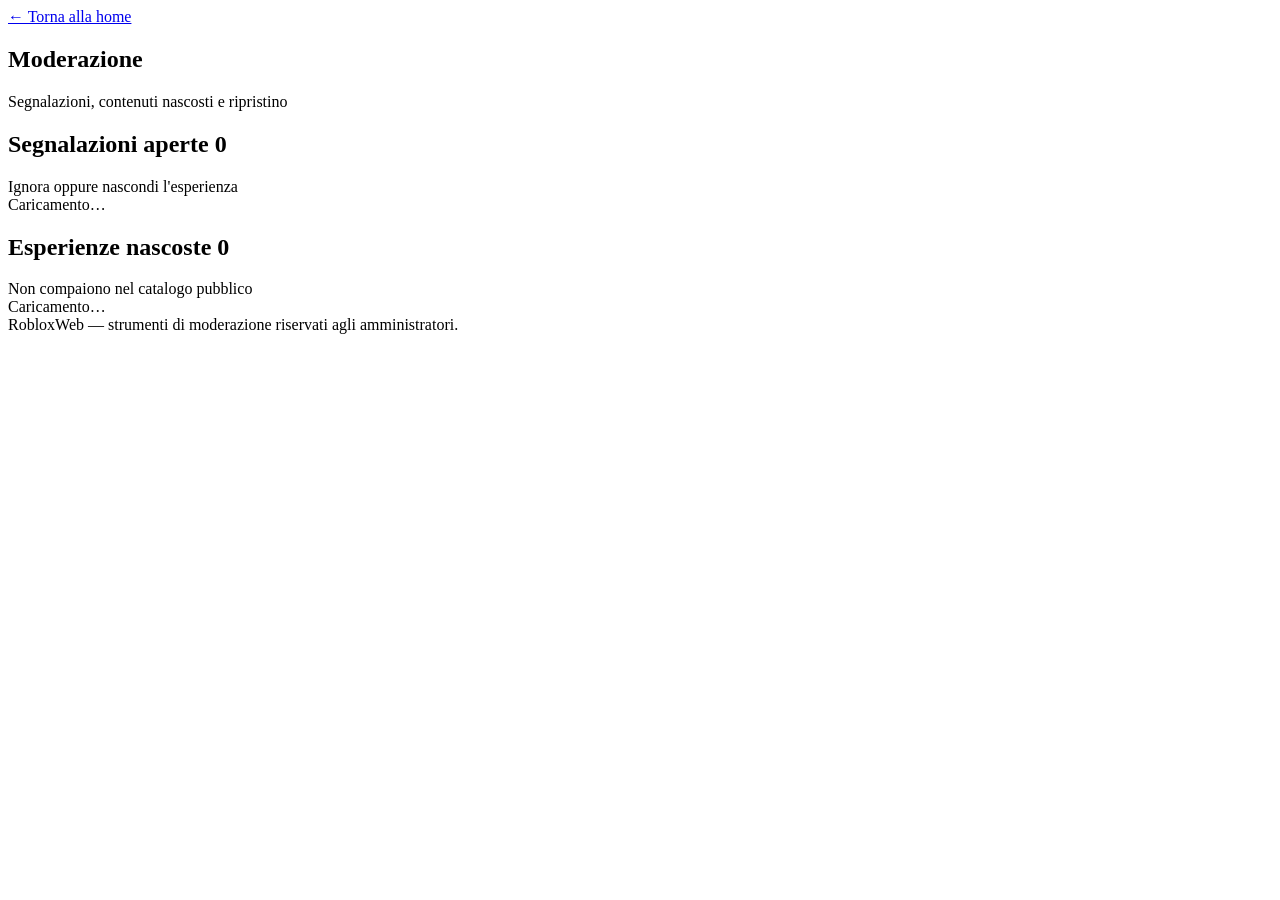
==== WEBhtml/admin.html @ 4ec6a260 "Add hardening, backups and moderation (M5)" ====
<!DOCTYPE html>
<html lang="it">
<head>
<meta charset="utf-8">
<meta name="viewport" content="width=device-width, initial-scale=1.0">
<link rel="icon" href="/assets/favicon.svg" type="image/svg+xml">
<title>Moderazione — RobloxWeb</title>
<link rel="stylesheet" href="/assets/site.css">
<script src="/assets/site.js"></script>
</head>
<body>
<header class="site-header" id="site-header"></header>
<main class="container">
  <a class="back-link" href="/">← Torna alla home</a>
  <section class="section-head">
    <h1>Moderazione</h1>
    <span class="muted small">Segnalazioni, contenuti nascosti e ripristino</span>
  </section>
  <div class="alert" id="admin-alert" hidden></div>
  <div class="admin-columns">
    <section class="admin-box">
      <div class="section-head">
        <h2>Segnalazioni aperte <span class="badge badge-unlisted" id="open-count">0</span></h2>
        <span class="muted small">Ignora oppure nascondi l'esperienza</span>
      </div>
      <div class="admin-list" id="reports">
        <div class="empty">Caricamento…</div>
      </div>
    </section>
    <section class="admin-box">
      <div class="section-head">
        <h2>Esperienze nascoste <span class="badge badge-private" id="hidden-count">0</span></h2>
        <span class="muted small">Non compaiono nel catalogo pubblico</span>
      </div>
      <div class="admin-list" id="hidden-list">
        <div class="empty">Caricamento…</div>
      </div>
    </section>
  </div>
</main>
<footer class="site-footer">RobloxWeb — strumenti di moderazione riservati agli amministratori.</footer>

<script>
(async function () {
  const alertBox = document.getElementById("admin-alert");
  const reportsBox = document.getElementById("reports");
  const hiddenBox = document.getElementById("hidden-list");
  const openCount = document.getElementById("open-count");
  const hiddenCount = document.getElementById("hidden-count");
  const REASONS = {
    inappropriate: "Contenuto inappropriato",
    spam: "Spam o truffa",
    copyright: "Violazione di copyright",
    other: "Altro",
  };

  const me = await RW.requireUser();
  if (!me) return;
  if (!me.is_admin) {
    reportsBox.innerHTML = "";
    hiddenBox.innerHTML = "";
    RW.setAlert(alertBox, "Questa pagina è riservata agli amministratori.", "error");
    return;
  }

  function reportItem(report) {
    const when = report.created_at
      ? new Date(report.created_at).toLocaleString("it-IT")
      : "";
    return `
      <article class="admin-item" data-report-id="${report.id}">
        <div class="admin-item-head">
          <div>
            <a href="/place.html?id=${encodeURIComponent(report.place_id)}"><strong>${RW.escape(report.place_title)}</strong></a>
            <span class="badge badge-${report.place_hidden ? "hidden" : "public"}">${report.place_hidden ? "Nascosta" : "Visibile"}</span>
            <div class="admin-meta">
              di ${RW.escape(report.place_author)} · segnalata da ${RW.escape(report.reporter)} · ${RW.escape(when)}
            </div>
          </div>
          <div class="admin-actions">
            <button class="btn btn-small btn-ghost" type="button" data-resolve="${report.id}" data-action="dismiss">Ignora</button>
            <button class="btn btn-small btn-danger" type="button" data-resolve="${report.id}" data-action="hide" ${report.place_hidden ? "disabled" : ""}>Nascondi</button>
          </div>
        </div>
        <div class="admin-reason">${RW.escape(REASONS[report.reason] || report.reason)}</div>
        ${report.details ? `<p class="small muted">${RW.escape(report.details)}</p>` : ""}
      </article>`;
  }

  function hiddenItem(place) {
    return `
      <article class="admin-item" data-hidden-id="${place.id}">
        <div class="admin-item-head">
          <div>
            <a href="/place.html?id=${encodeURIComponent(place.id)}"><strong>${RW.escape(place.title)}</strong></a>
            <span class="badge badge-hidden">Nascosta</span>
            <div class="admin-meta">
              di ${RW.escape(place.author)}${place.hidden_reason ? " · " + RW.escape(place.hidden_reason) : ""}
            </div>
          </div>
          <div class="admin-actions">
            <button class="btn btn-small" type="button" data-restore="${place.id}">Ripristina</button>
          </div>
        </div>
      </article>`;
  }

  function bindReports() {
    reportsBox.querySelectorAll("[data-resolve]").forEach((button) => {
      button.addEventListener("click", () => resolveReport(button));
    });
  }

  function bindHidden() {
    hiddenBox.querySelectorAll("[data-restore]").forEach((button) => {
      button.addEventListener("click", () => restorePlace(button));
    });
  }

  async function load() {
    const [reports, hidden] = await Promise.all([
      RW.api("/api/admin/reports?status=open"),
      RW.api("/api/admin/places"),
    ]);
    if (!reports.ok) {
      RW.setAlert(alertBox, reports.error, "error");
      reportsBox.innerHTML = "";
      return;
    }
    if (!hidden.ok) {
      RW.setAlert(alertBox, hidden.error, "error");
      hiddenBox.innerHTML = "";
      return;
    }
    RW.setAlert(alertBox, "", "error");
    const items = reports.data.reports || [];
    openCount.textContent = RW.formatNumber(items.length);
    hiddenCount.textContent = RW.formatNumber((hidden.data.places || []).length);
    reportsBox.innerHTML = items.length
      ? items.map(reportItem).join("")
      : '<div class="empty">Nessuna segnalazione aperta.</div>';
    hiddenBox.innerHTML = (hidden.data.places || []).length
      ? hidden.data.places.map(hiddenItem).join("")
      : '<div class="empty">Nessuna esperienza nascosta.</div>';
    bindReports();
    bindHidden();
  }

  async function resolveReport(button) {
    const reportId = button.dataset.resolve;
    const action = button.dataset.action;
    if (action === "hide" && !confirm("Nascondere questa esperienza dal catalogo pubblico?")) {
      return;
    }
    button.disabled = true;
    const result = await RW.api("/api/admin/reports/" + reportId + "/resolve", {
      method: "POST",
      body: { action },
    });
    button.disabled = false;
    if (!result.ok) {
      RW.setAlert(alertBox, result.error, "error");
      return;
    }
    await load();
    RW.setAlert(
      alertBox,
      action === "hide" ? "Esperienza nascosta." : "Segnalazione ignorata.",
      "info"
    );
  }

  async function restorePlace(button) {
    const placeId = button.dataset.restore;
    button.disabled = true;
    const result = await RW.api("/api/admin/places/" + placeId + "/moderate", {
      method: "POST",
      body: { hidden: false },
    });
    button.disabled = false;
    if (!result.ok) {
      RW.setAlert(alertBox, result.error, "error");
      return;
    }
    await load();
    RW.setAlert(alertBox, "Esperienza ripristinata.", "info");
  }

  await load();
  await RW.initHeader();
})();
</script>
</body>
</html>
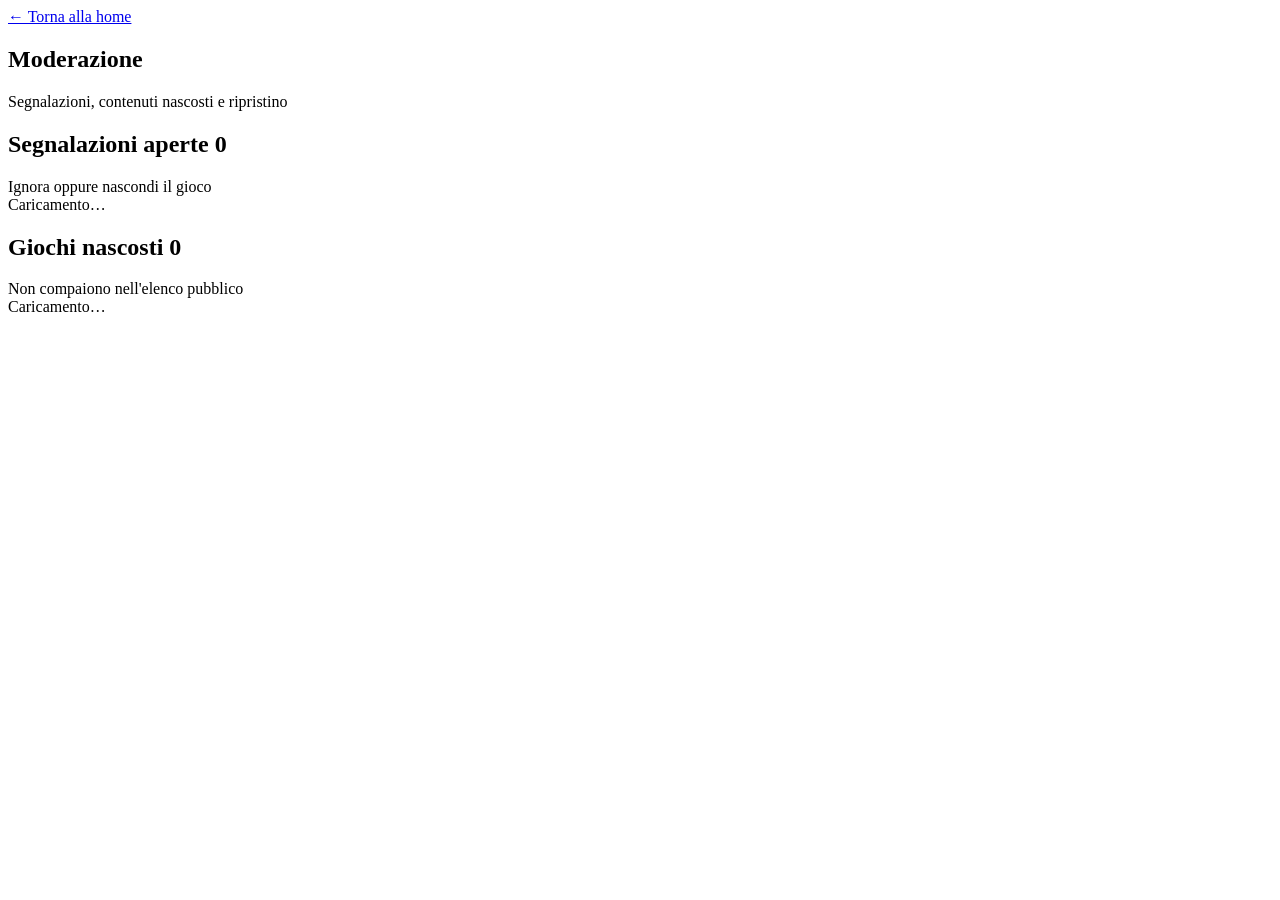
==== commit fe3334d3: "site: apply 2014 chrome, media and copy to pages Wire every page to the generated header/footer and " ====
--- a/WEBhtml/admin.html
+++ b/WEBhtml/admin.html
@@ -5,10 +5,12 @@
 <meta name="viewport" content="width=device-width, initial-scale=1.0">
 <link rel="icon" href="/assets/favicon.svg" type="image/svg+xml">
 <title>Moderazione — RobloxWeb</title>
+<link rel="preload" href="/assets/fonts/source-sans-3/SourceSans3-Regular.woff2" as="font" type="font/woff2" crossorigin>
+<link rel="preload" href="/assets/fonts/source-sans-3/SourceSans3-Semibold.woff2" as="font" type="font/woff2" crossorigin>
 <link rel="stylesheet" href="/assets/site.css">
 <script src="/assets/site.js"></script>
 </head>
-<body>
+<body data-page="admin">
 <header class="site-header" id="site-header"></header>
 <main class="container">
   <a class="back-link" href="/">← Torna alla home</a>
@@ -21,7 +23,7 @@
     <section class="admin-box">
       <div class="section-head">
         <h2>Segnalazioni aperte <span class="badge badge-unlisted" id="open-count">0</span></h2>
-        <span class="muted small">Ignora oppure nascondi l'esperienza</span>
+        <span class="muted small">Ignora oppure nascondi il gioco</span>
       </div>
       <div class="admin-list" id="reports">
         <div class="empty">Caricamento…</div>
@@ -29,8 +31,8 @@
     </section>
     <section class="admin-box">
       <div class="section-head">
-        <h2>Esperienze nascoste <span class="badge badge-private" id="hidden-count">0</span></h2>
-        <span class="muted small">Non compaiono nel catalogo pubblico</span>
+        <h2>Giochi nascosti <span class="badge badge-private" id="hidden-count">0</span></h2>
+        <span class="muted small">Non compaiono nell'elenco pubblico</span>
       </div>
       <div class="admin-list" id="hidden-list">
         <div class="empty">Caricamento…</div>
@@ -38,7 +40,7 @@
     </section>
   </div>
 </main>
-<footer class="site-footer">RobloxWeb — strumenti di moderazione riservati agli amministratori.</footer>
+<footer class="site-footer" id="site-footer"></footer>
 
 <script>
 (async function () {
@@ -78,7 +80,7 @@
             </div>
           </div>
           <div class="admin-actions">
-            <button class="btn btn-small btn-ghost" type="button" data-resolve="${report.id}" data-action="dismiss">Ignora</button>
+            <button class="btn btn-small btn-control" type="button" data-resolve="${report.id}" data-action="dismiss">Ignora</button>
             <button class="btn btn-small btn-danger" type="button" data-resolve="${report.id}" data-action="hide" ${report.place_hidden ? "disabled" : ""}>Nascondi</button>
           </div>
         </div>
@@ -99,7 +101,7 @@
             </div>
           </div>
           <div class="admin-actions">
-            <button class="btn btn-small" type="button" data-restore="${place.id}">Ripristina</button>
+            <button class="btn btn-small btn-primary" type="button" data-restore="${place.id}">Ripristina</button>
           </div>
         </div>
       </article>`;
@@ -141,7 +143,7 @@
       : '<div class="empty">Nessuna segnalazione aperta.</div>';
     hiddenBox.innerHTML = (hidden.data.places || []).length
       ? hidden.data.places.map(hiddenItem).join("")
-      : '<div class="empty">Nessuna esperienza nascosta.</div>';
+      : '<div class="empty">Nessun gioco nascosto.</div>';
     bindReports();
     bindHidden();
   }
@@ -149,7 +151,7 @@
   async function resolveReport(button) {
     const reportId = button.dataset.resolve;
     const action = button.dataset.action;
-    if (action === "hide" && !confirm("Nascondere questa esperienza dal catalogo pubblico?")) {
+    if (action === "hide" && !confirm("Nascondere questo gioco dall'elenco pubblico?")) {
       return;
     }
     button.disabled = true;
@@ -165,7 +167,7 @@
     await load();
     RW.setAlert(
       alertBox,
-      action === "hide" ? "Esperienza nascosta." : "Segnalazione ignorata.",
+      action === "hide" ? "Gioco nascosto." : "Segnalazione ignorata.",
       "info"
     );
   }
@@ -183,7 +185,7 @@
       return;
     }
     await load();
-    RW.setAlert(alertBox, "Esperienza ripristinata.", "info");
+    RW.setAlert(alertBox, "Gioco ripristinato.", "info");
   }
 
   await load();
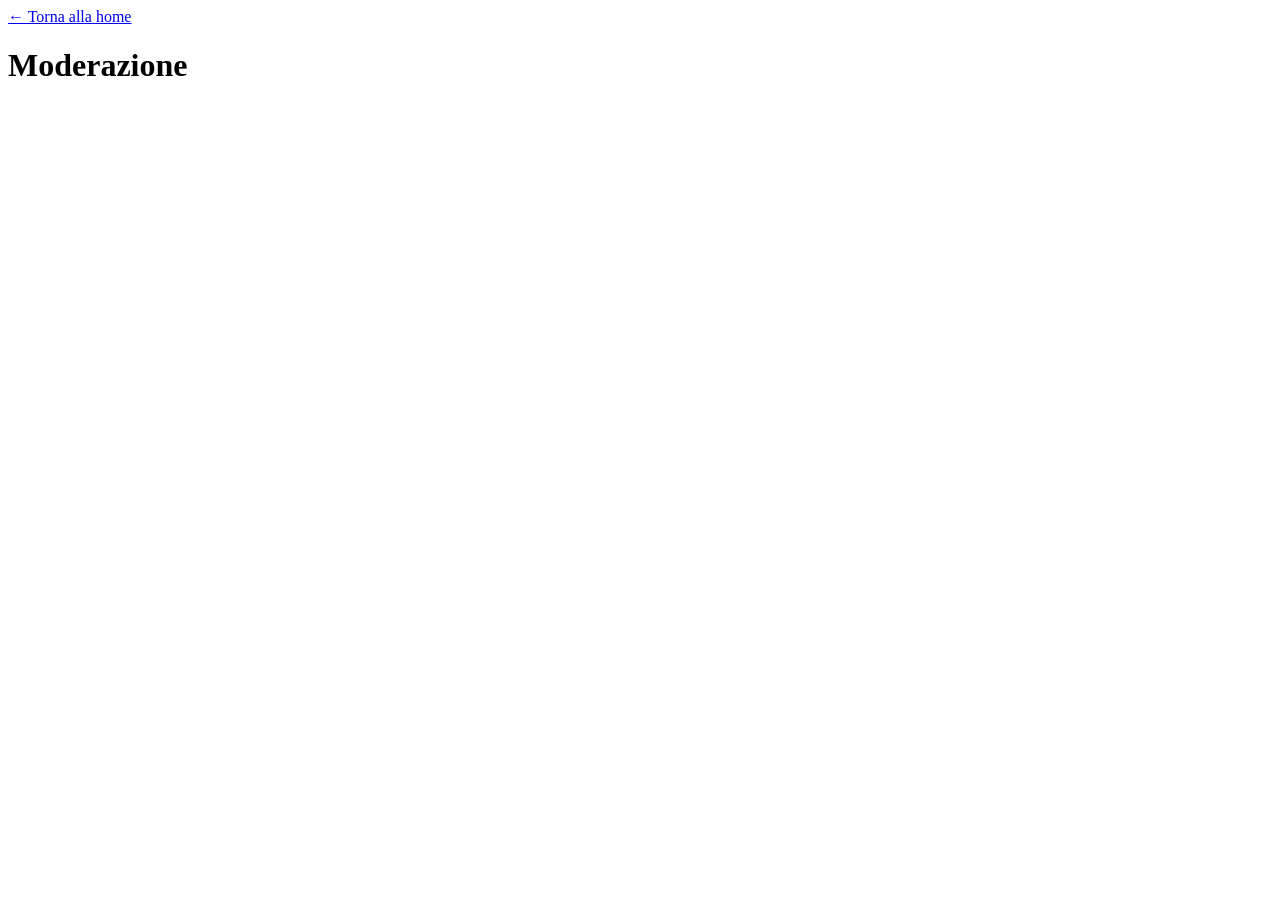
==== commit cb0d8eea: "site: rebuild account pages for 2014" ====
--- a/WEBhtml/admin.html
+++ b/WEBhtml/admin.html
@@ -5,6 +5,7 @@
 <meta name="viewport" content="width=device-width, initial-scale=1.0">
 <link rel="icon" href="/assets/favicon.svg" type="image/svg+xml">
 <title>Moderazione — RobloxWeb</title>
+<meta name="description" content="Pagina di moderazione di RobloxWeb: segnalazioni aperte e giochi nascosti.">
 <link rel="preload" href="/assets/fonts/source-sans-3/SourceSans3-Regular.woff2" as="font" type="font/woff2" crossorigin>
 <link rel="preload" href="/assets/fonts/source-sans-3/SourceSans3-Semibold.woff2" as="font" type="font/woff2" crossorigin>
 <link rel="stylesheet" href="/assets/site.css">
@@ -14,28 +15,42 @@
 <header class="site-header" id="site-header"></header>
 <main class="container">
   <a class="back-link" href="/">← Torna alla home</a>
-  <section class="section-head">
-    <h1>Moderazione</h1>
-    <span class="muted small">Segnalazioni, contenuti nascosti e ripristino</span>
+  <h1 class="admin-title">Moderazione</h1>
+
+  <div class="alert" id="admin-alert" hidden></div>
+
+  <section class="place-error" id="admin-denied" hidden>
+    <h2>Questa pagina è riservata agli amministratori.</h2>
+    <p>Il tuo account non ha i permessi per gestire segnalazioni e giochi nascosti.</p>
+    <a class="btn btn-neutral btn-medium" href="/">Torna alla home</a>
   </section>
-  <div class="alert" id="admin-alert" hidden></div>
-  <div class="admin-columns">
-    <section class="admin-box">
-      <div class="section-head">
-        <h2>Segnalazioni aperte <span class="badge badge-unlisted" id="open-count">0</span></h2>
-        <span class="muted small">Ignora oppure nascondi il gioco</span>
-      </div>
-      <div class="admin-list" id="reports">
-        <div class="empty">Caricamento…</div>
+
+  <div id="admin-content" hidden>
+    <section class="admin-section">
+      <h2>Segnalazioni aperte (<span id="open-count">0</span>)</h2>
+      <div class="table-scroll">
+        <table class="data-table admin-table">
+          <thead>
+            <tr><th>Gioco</th><th>Motivo</th><th>Segnalato da</th><th>Data</th><th>Azioni</th></tr>
+          </thead>
+          <tbody id="reports-body">
+            <tr><td colspan="5" class="admin-empty">Caricamento…</td></tr>
+          </tbody>
+        </table>
       </div>
     </section>
-    <section class="admin-box">
-      <div class="section-head">
-        <h2>Giochi nascosti <span class="badge badge-private" id="hidden-count">0</span></h2>
-        <span class="muted small">Non compaiono nell'elenco pubblico</span>
-      </div>
-      <div class="admin-list" id="hidden-list">
-        <div class="empty">Caricamento…</div>
+
+    <section class="admin-section">
+      <h2>Giochi nascosti (<span id="hidden-count">0</span>)</h2>
+      <div class="table-scroll">
+        <table class="data-table admin-table">
+          <thead>
+            <tr><th>Gioco</th><th>Autore</th><th>Motivo</th><th>Data</th><th>Azioni</th></tr>
+          </thead>
+          <tbody id="hidden-body">
+            <tr><td colspan="5" class="admin-empty">Caricamento…</td></tr>
+          </tbody>
+        </table>
       </div>
     </section>
   </div>
@@ -45,8 +60,10 @@
 <script>
 (async function () {
   const alertBox = document.getElementById("admin-alert");
-  const reportsBox = document.getElementById("reports");
-  const hiddenBox = document.getElementById("hidden-list");
+  const denied = document.getElementById("admin-denied");
+  const content = document.getElementById("admin-content");
+  const reportsBody = document.getElementById("reports-body");
+  const hiddenBody = document.getElementById("hidden-body");
   const openCount = document.getElementById("open-count");
   const hiddenCount = document.getElementById("hidden-count");
   const REASONS = {
@@ -59,62 +76,64 @@
   const me = await RW.requireUser();
   if (!me) return;
   if (!me.is_admin) {
-    reportsBox.innerHTML = "";
-    hiddenBox.innerHTML = "";
-    RW.setAlert(alertBox, "Questa pagina è riservata agli amministratori.", "error");
+    denied.hidden = false;
+    await RW.initHeader();
     return;
   }
-
-  function reportItem(report) {
-    const when = report.created_at
-      ? new Date(report.created_at).toLocaleString("it-IT")
-      : "";
-    return `
-      <article class="admin-item" data-report-id="${report.id}">
-        <div class="admin-item-head">
-          <div>
-            <a href="/place.html?id=${encodeURIComponent(report.place_id)}"><strong>${RW.escape(report.place_title)}</strong></a>
-            <span class="badge badge-${report.place_hidden ? "hidden" : "public"}">${report.place_hidden ? "Nascosta" : "Visibile"}</span>
-            <div class="admin-meta">
-              di ${RW.escape(report.place_author)} · segnalata da ${RW.escape(report.reporter)} · ${RW.escape(when)}
-            </div>
-          </div>
-          <div class="admin-actions">
-            <button class="btn btn-small btn-control" type="button" data-resolve="${report.id}" data-action="dismiss">Ignora</button>
-            <button class="btn btn-small btn-danger" type="button" data-resolve="${report.id}" data-action="hide" ${report.place_hidden ? "disabled" : ""}>Nascondi</button>
-          </div>
+  content.hidden = false;
+
+  function formatDate(iso) {
+    if (!iso) return "—";
+    const date = new Date(iso);
+    if (Number.isNaN(date.getTime())) return "—";
+    return date.toLocaleString("it-IT");
+  }
+
+  function reportRow(report) {
+    return `<tr data-report-id="${report.id}">
+      <td>
+        <a href="/place.html?id=${encodeURIComponent(report.place_id)}"><strong>${RW.escape(report.place_title)}</strong></a>
+        <span class="badge badge-${report.place_hidden ? "hidden" : "public"}">${report.place_hidden ? "Nascosta" : "Visibile"}</span>
+        <div class="admin-author">di ${RW.escape(report.place_author)}</div>
+      </td>
+      <td>
+        <div>${RW.escape(REASONS[report.reason] || report.reason)}</div>
+        ${report.details ? `<div class="small muted">${RW.escape(report.details)}</div>` : ""}
+      </td>
+      <td>${RW.escape(report.reporter)}</td>
+      <td class="small">${RW.escape(formatDate(report.created_at))}</td>
+      <td>
+        <div class="admin-actions">
+          <button class="btn btn-small btn-control" type="button" data-resolve="${report.id}" data-action="dismiss">Ignora</button>
+          <button class="btn btn-small btn-danger" type="button" data-resolve="${report.id}" data-action="hide" ${report.place_hidden ? "disabled" : ""}>Nascondi</button>
         </div>
-        <div class="admin-reason">${RW.escape(REASONS[report.reason] || report.reason)}</div>
-        ${report.details ? `<p class="small muted">${RW.escape(report.details)}</p>` : ""}
-      </article>`;
-  }
-
-  function hiddenItem(place) {
-    return `
-      <article class="admin-item" data-hidden-id="${place.id}">
-        <div class="admin-item-head">
-          <div>
-            <a href="/place.html?id=${encodeURIComponent(place.id)}"><strong>${RW.escape(place.title)}</strong></a>
-            <span class="badge badge-hidden">Nascosta</span>
-            <div class="admin-meta">
-              di ${RW.escape(place.author)}${place.hidden_reason ? " · " + RW.escape(place.hidden_reason) : ""}
-            </div>
-          </div>
-          <div class="admin-actions">
-            <button class="btn btn-small btn-primary" type="button" data-restore="${place.id}">Ripristina</button>
-          </div>
-        </div>
-      </article>`;
+      </td>
+    </tr>`;
+  }
+
+  function hiddenRow(place) {
+    return `<tr data-hidden-id="${place.id}">
+      <td>
+        <a href="/place.html?id=${encodeURIComponent(place.id)}"><strong>${RW.escape(place.title)}</strong></a>
+        <span class="badge badge-hidden">Nascosta</span>
+      </td>
+      <td>${RW.escape(place.author)}</td>
+      <td>${RW.escape(place.hidden_reason || "—")}</td>
+      <td class="small">${RW.escape(formatDate(place.updated_at))}</td>
+      <td>
+        <button class="btn btn-small btn-primary" type="button" data-restore="${place.id}">Ripristina</button>
+      </td>
+    </tr>`;
   }
 
   function bindReports() {
-    reportsBox.querySelectorAll("[data-resolve]").forEach((button) => {
+    reportsBody.querySelectorAll("[data-resolve]").forEach((button) => {
       button.addEventListener("click", () => resolveReport(button));
     });
   }
 
   function bindHidden() {
-    hiddenBox.querySelectorAll("[data-restore]").forEach((button) => {
+    hiddenBody.querySelectorAll("[data-restore]").forEach((button) => {
       button.addEventListener("click", () => restorePlace(button));
     });
   }
@@ -126,24 +145,25 @@
     ]);
     if (!reports.ok) {
       RW.setAlert(alertBox, reports.error, "error");
-      reportsBox.innerHTML = "";
+      reportsBody.innerHTML = "";
       return;
     }
     if (!hidden.ok) {
       RW.setAlert(alertBox, hidden.error, "error");
-      hiddenBox.innerHTML = "";
+      hiddenBody.innerHTML = "";
       return;
     }
     RW.setAlert(alertBox, "", "error");
-    const items = reports.data.reports || [];
-    openCount.textContent = RW.formatNumber(items.length);
-    hiddenCount.textContent = RW.formatNumber((hidden.data.places || []).length);
-    reportsBox.innerHTML = items.length
-      ? items.map(reportItem).join("")
-      : '<div class="empty">Nessuna segnalazione aperta.</div>';
-    hiddenBox.innerHTML = (hidden.data.places || []).length
-      ? hidden.data.places.map(hiddenItem).join("")
-      : '<div class="empty">Nessun gioco nascosto.</div>';
+    const reportItems = reports.data.reports || [];
+    const hiddenItems = hidden.data.places || [];
+    openCount.textContent = RW.formatNumber(reportItems.length);
+    hiddenCount.textContent = RW.formatNumber(hiddenItems.length);
+    reportsBody.innerHTML = reportItems.length
+      ? reportItems.map(reportRow).join("")
+      : '<tr><td colspan="5" class="admin-empty">Nessuna segnalazione aperta.</td></tr>';
+    hiddenBody.innerHTML = hiddenItems.length
+      ? hiddenItems.map(hiddenRow).join("")
+      : '<tr><td colspan="5" class="admin-empty">Nessun gioco nascosto.</td></tr>';
     bindReports();
     bindHidden();
   }
@@ -151,8 +171,16 @@
   async function resolveReport(button) {
     const reportId = button.dataset.resolve;
     const action = button.dataset.action;
-    if (action === "hide" && !confirm("Nascondere questo gioco dall'elenco pubblico?")) {
-      return;
+    if (action === "hide") {
+      const row = button.closest("tr");
+      const title = row ? row.querySelector("td strong").textContent : "questo gioco";
+      const confirmed = await RW.confirmDialog({
+        title: "Nascondere questo gioco?",
+        message: '"' + title + '" non sarà più visibile nel catalogo, nei profili e nei preferiti.',
+        confirmLabel: "Nascondi",
+        danger: true,
+      });
+      if (!confirmed) return;
     }
     button.disabled = true;
     const result = await RW.api("/api/admin/reports/" + reportId + "/resolve", {
@@ -174,6 +202,14 @@
 
   async function restorePlace(button) {
     const placeId = button.dataset.restore;
+    const row = button.closest("tr");
+    const title = row ? row.querySelector("td strong").textContent : "questo gioco";
+    const confirmed = await RW.confirmDialog({
+      title: "Ripristinare questo gioco?",
+      message: '"' + title + '" tornerà visibile secondo la sua visibilità.',
+      confirmLabel: "Ripristina",
+    });
+    if (!confirmed) return;
     button.disabled = true;
     const result = await RW.api("/api/admin/places/" + placeId + "/moderate", {
       method: "POST",
